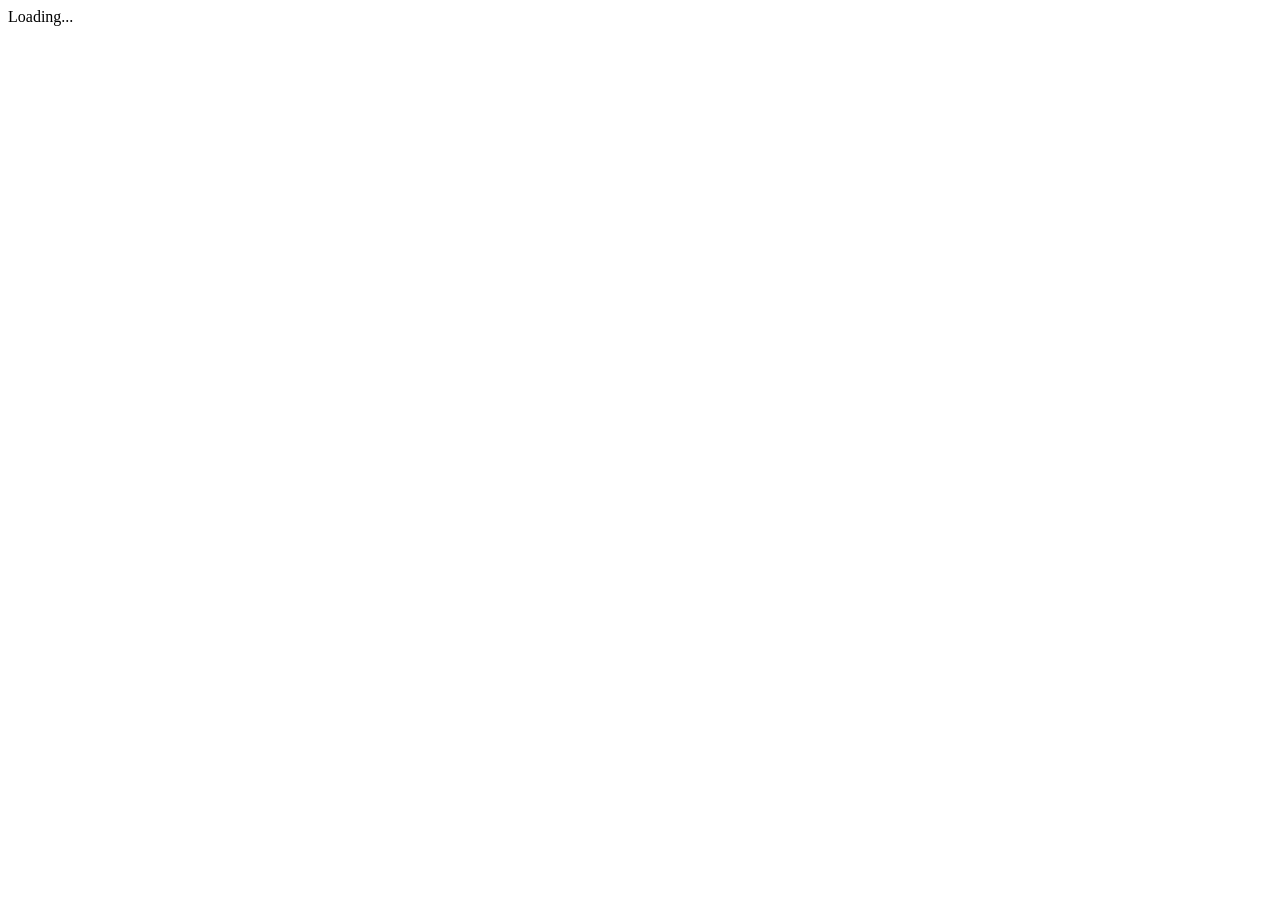
==== sources/Alife/Alife.Client/wwwroot/index.html @ f3f44860 "完成基本的Alife.Client的客户端替换" ====
<!DOCTYPE html>
<html lang="en">
<head>
    <title>Alife</title>
    <meta charset="utf-8"/>
</head>
<body>
    <div id="app">Loading...</div>
    <script src="_framework/blazor.webview.js"></script>
</body>
</html>
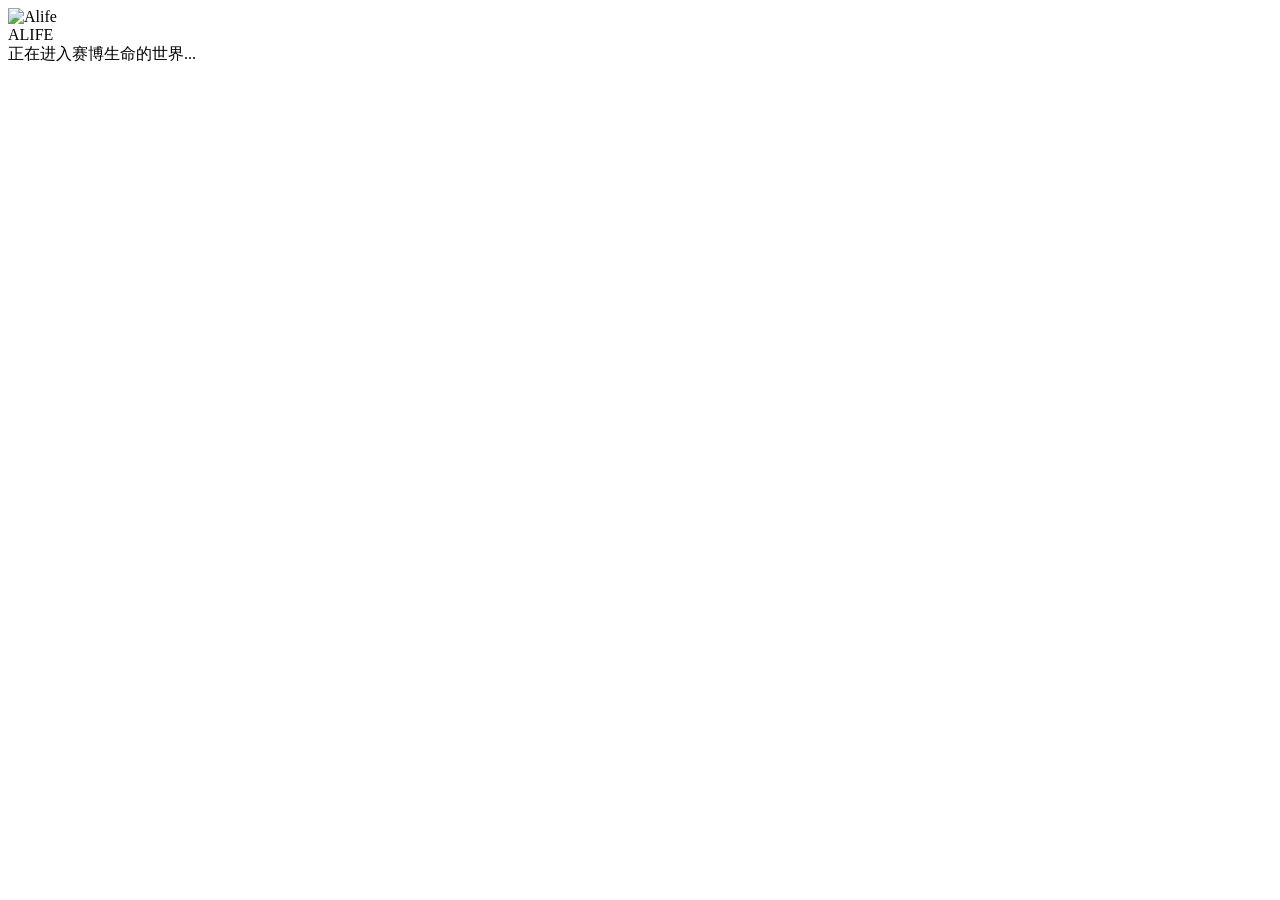
==== commit 23b002e4: "增加软件启动动画" ====
--- a/sources/Alife/Alife.Client/wwwroot/index.html
+++ b/sources/Alife/Alife.Client/wwwroot/index.html
@@ -3,9 +3,43 @@
 <head>
     <title>Alife</title>
     <meta charset="utf-8"/>
+    <base href="/" />
+    <link rel="stylesheet" href="loading/loading.css">
+    <style>
+        .log-modal-top.ant-modal-wrap { z-index: 99999 !important; }
+    </style>
 </head>
 <body>
-    <div id="app">Loading...</div>
+    <div id="app">
+        <!-- Alife Loading Screen -->
+        <div id="loadingScreen" class="loading-screen">
+            <div id="starsContainer" class="stars-container"></div>
+
+            <div class="glow-orb glow-orb--1"></div>
+            <div class="glow-orb glow-orb--2"></div>
+            <div class="glow-orb glow-orb--3"></div>
+
+            <div class="loading-logo-wrapper">
+                <img class="loading-logo" src="images/alife-icon.png" alt="Alife" />
+                <div class="loading-title">ALIFE</div>
+            </div>
+
+            <div class="loading-bar-container">
+                <div class="loading-bar">
+                    <div class="loading-bar-fill"></div>
+                </div>
+            </div>
+
+            <div class="loading-tip">正在进入赛博生命的世界...</div>
+
+            <div class="cloud-decoration">
+                <div class="cloud cloud--1"></div>
+                <div class="cloud cloud--2"></div>
+                <div class="cloud cloud--3"></div>
+            </div>
+        </div>
+    </div>
+    <script src="loading/loading.js"></script>
     <script src="_framework/blazor.webview.js"></script>
 </body>
 </html>
--- a/sources/Alife/Alife.Client/wwwroot/loading/loading.css
+++ b/sources/Alife/Alife.Client/wwwroot/loading/loading.css
@@ -0,0 +1,276 @@
+/* Alife Loading Screen - 蓝紫色夜空风格 */
+:root {
+    --alife-deep-blue: #2a3db8;
+    --alife-mid-blue: #5061E0;
+    --alife-light-purple: #7A83EE;
+    --alife-pink-white: #D8CADB;
+    --alife-star: #fff;
+}
+
+* {
+    margin: 0;
+    padding: 0;
+    box-sizing: border-box;
+}
+
+html, body {
+    width: 100%;
+    height: 100%;
+    overflow: hidden;
+    font-family: -apple-system, BlinkMacSystemFont, 'Segoe UI', Roboto, sans-serif;
+}
+
+/* 加载屏幕容器 */
+.loading-screen {
+    position: fixed;
+    top: 0;
+    left: 0;
+    width: 100%;
+    height: 100%;
+    background: linear-gradient(160deg, #1a2aa0 0%, #384dcb 35%, #5061E0 65%, #6b7ae8 100%);
+    display: flex;
+    flex-direction: column;
+    align-items: center;
+    justify-content: center;
+    z-index: 99999;
+    transition: opacity 0.6s ease-out, visibility 0.6s ease-out;
+}
+
+.loading-screen.fade-out {
+    opacity: 0;
+    visibility: hidden;
+}
+
+/* 星空背景 */
+.stars-container {
+    position: absolute;
+    top: 0;
+    left: 0;
+    width: 100%;
+    height: 100%;
+    overflow: hidden;
+    pointer-events: none;
+}
+
+.star {
+    position: absolute;
+    background: var(--alife-star);
+    border-radius: 50%;
+    animation: twinkle var(--duration) ease-in-out infinite;
+}
+
+.star--small {
+    width: 2px;
+    height: 2px;
+    opacity: 0.6;
+}
+
+.star--medium {
+    width: 3px;
+    height: 3px;
+    opacity: 0.8;
+}
+
+.star--large {
+    width: 4px;
+    height: 4px;
+    opacity: 1;
+    box-shadow: 0 0 6px 1px rgba(255, 255, 255, 0.4);
+}
+
+@keyframes twinkle {
+    0%, 100% { opacity: var(--min-opacity, 0.3); transform: scale(1); }
+    50% { opacity: var(--max-opacity, 1); transform: scale(1.2); }
+}
+
+/* 柔和光晕装饰 */
+.glow-orb {
+    position: absolute;
+    border-radius: 50%;
+    filter: blur(60px);
+    opacity: 0.3;
+    pointer-events: none;
+}
+
+.glow-orb--1 {
+    width: 300px;
+    height: 300px;
+    background: radial-gradient(circle, #7A83EE 0%, transparent 70%);
+    top: -80px;
+    right: -60px;
+    animation: float-slow 8s ease-in-out infinite;
+}
+
+.glow-orb--2 {
+    width: 250px;
+    height: 250px;
+    background: radial-gradient(circle, #D8CADB 0%, transparent 70%);
+    bottom: -60px;
+    left: -40px;
+    animation: float-slow 10s ease-in-out infinite reverse;
+}
+
+.glow-orb--3 {
+    width: 200px;
+    height: 200px;
+    background: radial-gradient(circle, #5061E0 0%, transparent 70%);
+    top: 40%;
+    left: 10%;
+    animation: float-slow 12s ease-in-out infinite;
+}
+
+@keyframes float-slow {
+    0%, 100% { transform: translate(0, 0); }
+    50% { transform: translate(15px, -15px); }
+}
+
+/* Logo 区域 */
+.loading-logo-wrapper {
+    position: relative;
+    z-index: 10;
+    display: flex;
+    flex-direction: column;
+    align-items: center;
+    gap: 16px;
+    animation: logo-enter 0.8s ease-out;
+}
+
+@keyframes logo-enter {
+    from { opacity: 0; transform: translateY(20px) scale(0.95); }
+    to { opacity: 1; transform: translateY(0) scale(1); }
+}
+
+.loading-logo {
+    width: 100px;
+    height: 100px;
+    border-radius: 22px;
+    box-shadow:
+        0 8px 32px rgba(56, 77, 203, 0.4),
+        0 0 0 3px rgba(255, 255, 255, 0.15);
+    animation: logo-pulse 3s ease-in-out infinite;
+}
+
+@keyframes logo-pulse {
+    0%, 100% { transform: scale(1); box-shadow: 0 8px 32px rgba(56, 77, 203, 0.4), 0 0 0 3px rgba(255, 255, 255, 0.15); }
+    50% { transform: scale(1.03); box-shadow: 0 12px 40px rgba(56, 77, 203, 0.5), 0 0 0 5px rgba(255, 255, 255, 0.2); }
+}
+
+.loading-title {
+    font-size: 28px;
+    font-weight: 700;
+    color: #fff;
+    letter-spacing: 6px;
+    text-shadow: 0 2px 10px rgba(56, 77, 203, 0.5);
+}
+
+/* 进度条容器 */
+.loading-bar-container {
+    position: relative;
+    z-index: 10;
+    margin-top: 40px;
+    width: 240px;
+}
+
+.loading-bar {
+    width: 100%;
+    height: 6px;
+    background: rgba(255, 255, 255, 0.15);
+    border-radius: 3px;
+    overflow: hidden;
+    position: relative;
+}
+
+.loading-bar-fill {
+    position: absolute;
+    top: 0;
+    left: 0;
+    height: 100%;
+    width: 40%;
+    border-radius: 3px;
+    background: linear-gradient(
+        90deg,
+        transparent 0%,
+        var(--alife-pink-white) 30%,
+        #fff 50%,
+        var(--alife-pink-white) 70%,
+        transparent 100%
+    );
+    animation: bar-flow 1.8s ease-in-out infinite;
+}
+
+@keyframes bar-flow {
+    0% { left: -40%; }
+    100% { left: 100%; }
+}
+
+/* 进度条上方微光 */
+.loading-bar::after {
+    content: '';
+    position: absolute;
+    top: -1px;
+    left: 0;
+    width: 100%;
+    height: 1px;
+    background: linear-gradient(90deg, transparent, rgba(255,255,255,0.3), transparent);
+}
+
+/* 加载提示文字 */
+.loading-tip {
+    position: relative;
+    z-index: 10;
+    margin-top: 20px;
+    font-size: 13px;
+    color: rgba(255, 255, 255, 0.6);
+    letter-spacing: 1px;
+    animation: tip-fade 2s ease-in-out infinite;
+}
+
+@keyframes tip-fade {
+    0%, 100% { opacity: 0.5; }
+    50% { opacity: 0.8; }
+}
+
+/* 底部云朵装饰 */
+.cloud-decoration {
+    position: absolute;
+    bottom: 0;
+    left: 0;
+    width: 100%;
+    height: 120px;
+    pointer-events: none;
+    overflow: hidden;
+}
+
+.cloud {
+    position: absolute;
+    bottom: 0;
+    background: linear-gradient(180deg, rgba(216, 202, 219, 0.25) 0%, rgba(216, 202, 219, 0.08) 100%);
+    border-radius: 50% 50% 0 0;
+}
+
+.cloud--1 {
+    width: 300px;
+    height: 80px;
+    left: -40px;
+    animation: cloud-drift 20s linear infinite;
+}
+
+.cloud--2 {
+    width: 400px;
+    height: 100px;
+    right: -80px;
+    animation: cloud-drift 25s linear infinite reverse;
+}
+
+.cloud--3 {
+    width: 250px;
+    height: 70px;
+    left: 30%;
+    animation: cloud-drift 18s linear infinite;
+}
+
+@keyframes cloud-drift {
+    0% { transform: translateX(0); }
+    50% { transform: translateX(30px); }
+    100% { transform: translateX(0); }
+}
